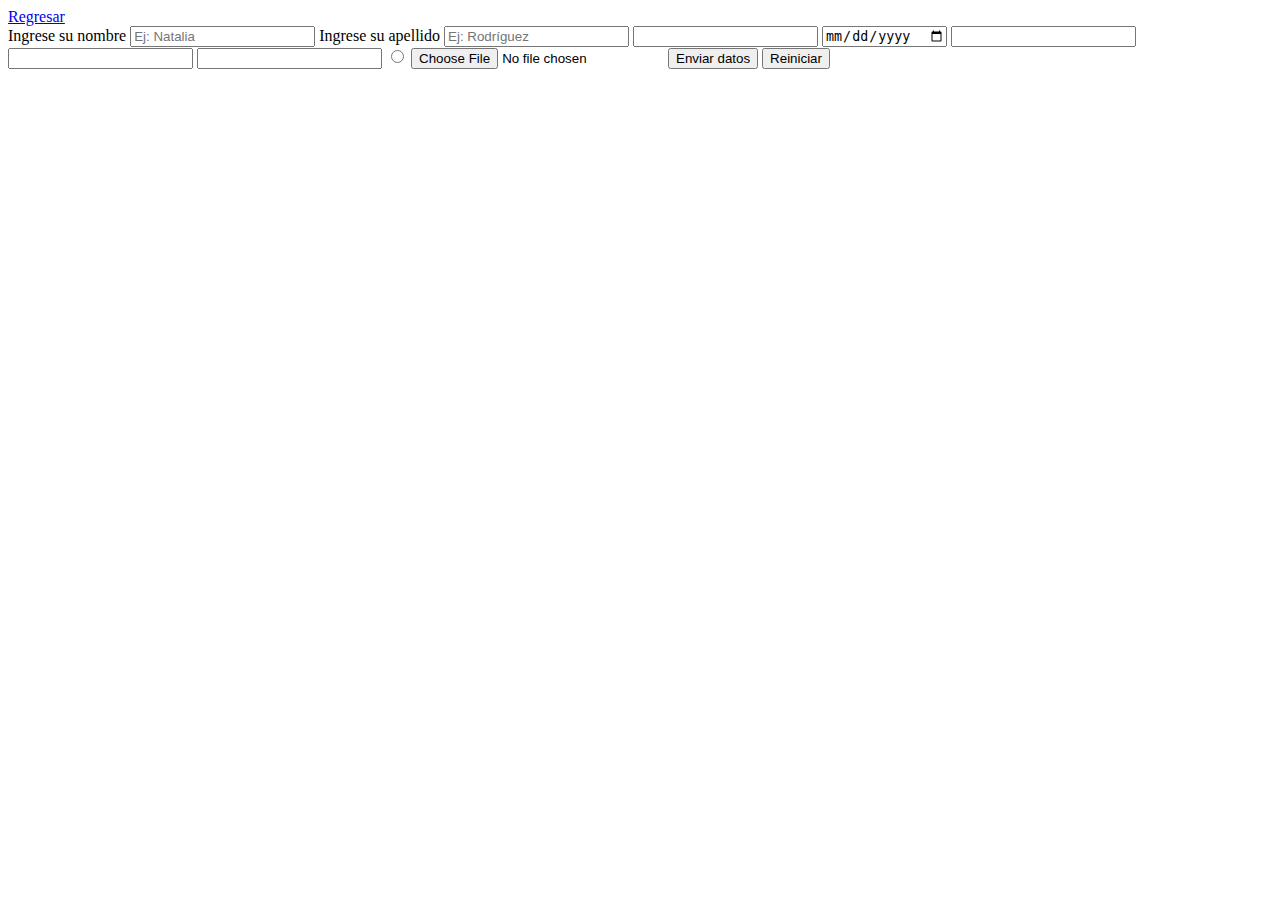
==== formulario.html @ 3d50b59e "agregar explicacion formularios" ====
<!DOCTYPE html>
<html lang="en">
    <head>
        <meta charset="UTF-8">
        <meta http-equiv="X-UA-Compatible" content="IE=edge">
        <meta name="viewport" content="width=device-width, initial-scale=1.0">
        <title>Formulario</title>
    </head>
    <body>
        <a href="./index.html">Regresar </a>
        <form>
            <label for ="nombre">
                Ingrese su nombre
                <!-- <input name="nombre" placeholder=Ej:Natalia /> -->
                <input placeholder= "Ej: Natalia" />
            </label>
            <label for="apellido">
                Ingrese su apellido
                <input placeholder = "Ej: Rodríguez" />
            </label>
            <input type ="number" />
            <input type ="date" />
            <input type ="email" />
            <input type ="password" />
            <input type ="checkboss" />
            <input type ="radio" />
            <input type ="file" />
            <button type ="submit">Enviar datos</button>
            <button type = "reset">Reiniciar</button>
        </form>
    </body>
</html>
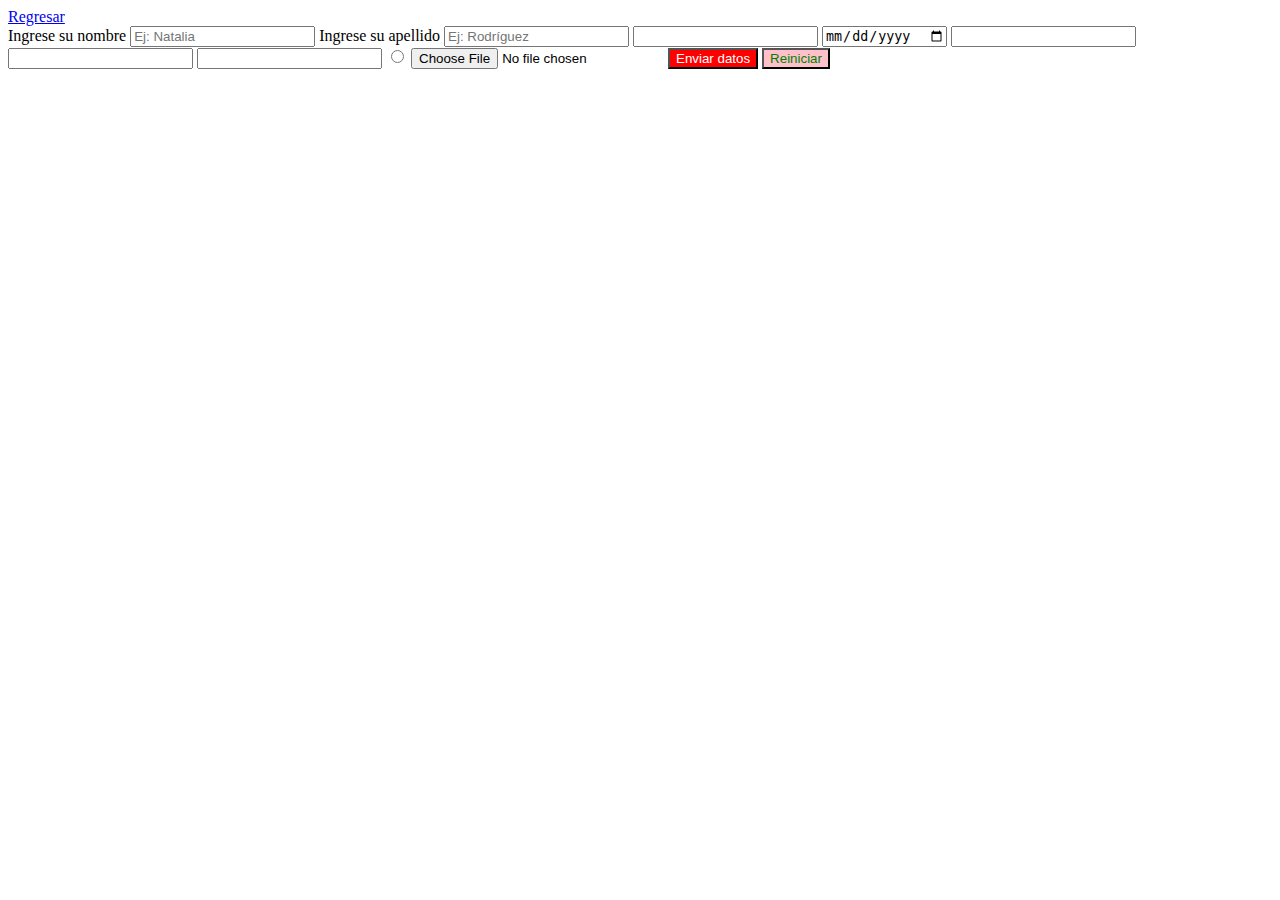
==== commit 96eda97c: "agregar explicacion de estilos in line" ====
--- a/formulario.html
+++ b/formulario.html
@@ -5,6 +5,8 @@
         <meta http-equiv="X-UA-Compatible" content="IE=edge">
         <meta name="viewport" content="width=device-width, initial-scale=1.0">
         <title>Formulario</title>
+        <style>
+        </style>
     </head>
     <body>
         <a href="./index.html">Regresar </a>
@@ -25,8 +27,8 @@
             <input type ="checkboss" />
             <input type ="radio" />
             <input type ="file" />
-            <button type ="submit">Enviar datos</button>
-            <button type = "reset">Reiniciar</button>
+            <button type ="submit" style="color: white; background-color: red">Enviar datos</button>
+            <button type = "reset" style="color: green;background-color: pink">Reiniciar</button>
         </form>
     </body>
 </html>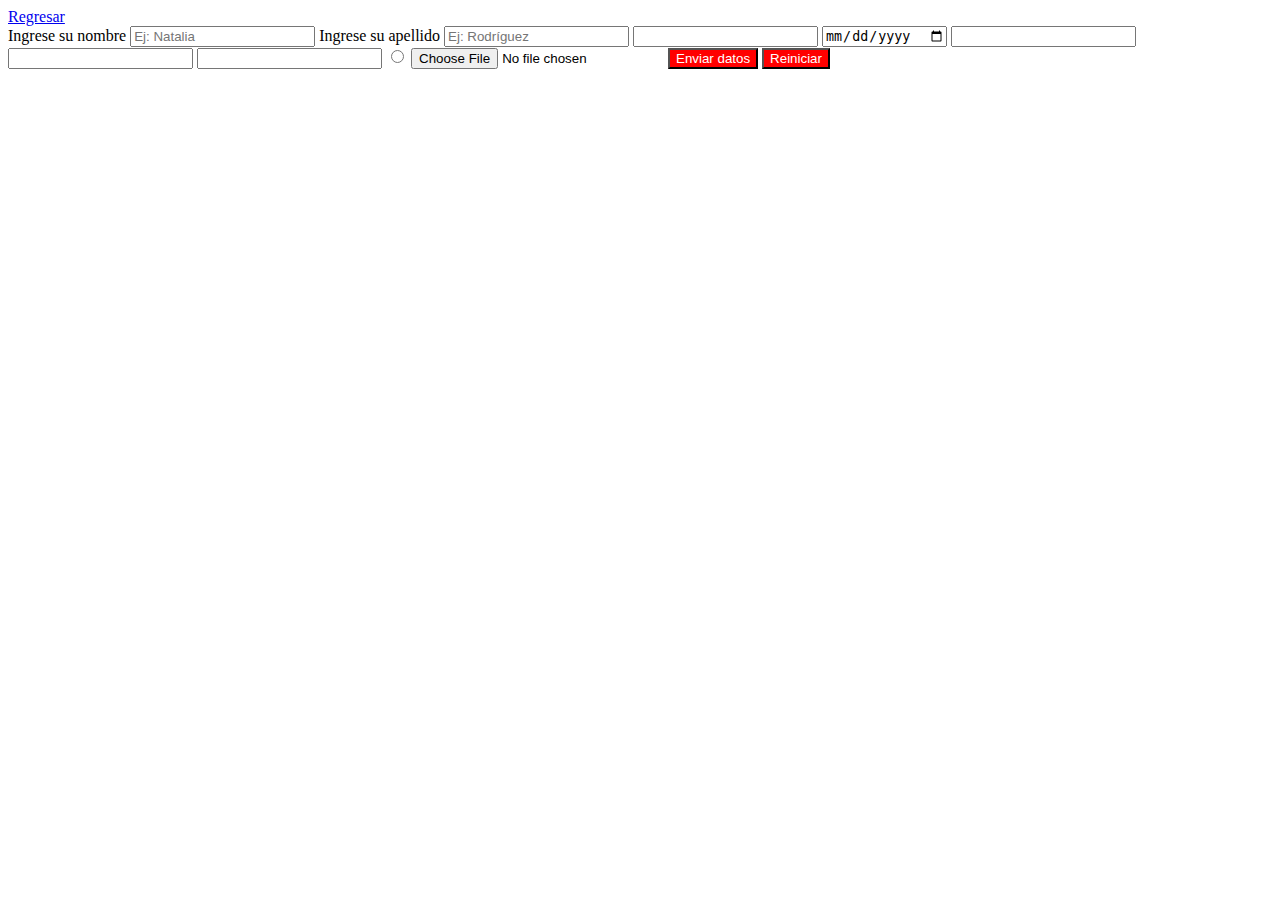
==== commit 8eeb0ebb: "agregar estilos con etiqueta style" ====
--- a/formulario.html
+++ b/formulario.html
@@ -6,6 +6,10 @@
         <meta name="viewport" content="width=device-width, initial-scale=1.0">
         <title>Formulario</title>
         <style>
+            button{
+                background-color: red;
+                color: white;
+            }
         </style>
     </head>
     <body>
@@ -27,8 +31,12 @@
             <input type ="checkboss" />
             <input type ="radio" />
             <input type ="file" />
-            <button type ="submit" style="color: white; background-color: red">Enviar datos</button>
+            <button type ="submit" >Enviar datos</button>
+            <button type = "reset" >Reiniciar</button>
+            <!--
+                <button type ="submit" style="color: white; background-color: red">Enviar datos</button>
             <button type = "reset" style="color: green;background-color: pink">Reiniciar</button>
+              -->
         </form>
     </body>
 </html>